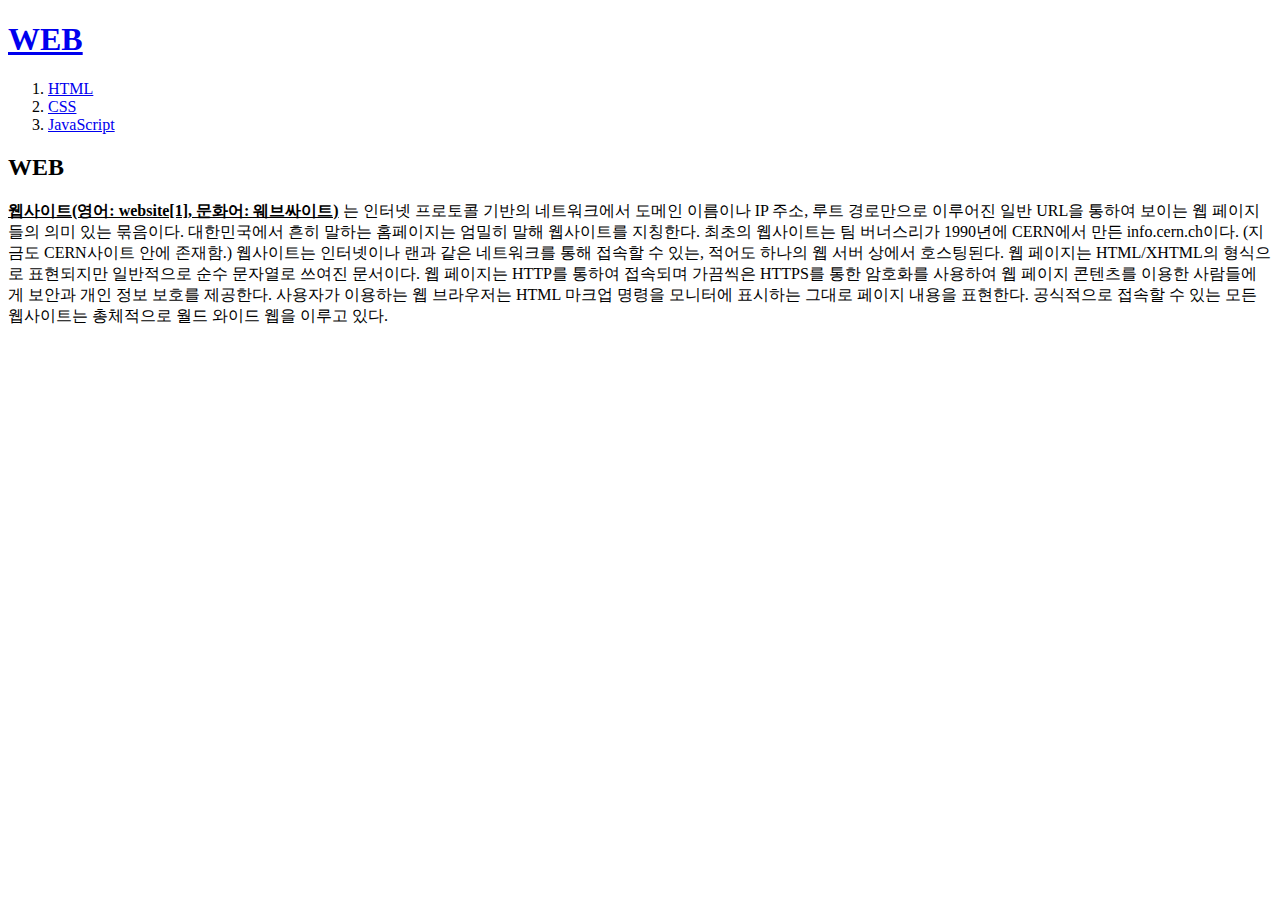
==== index.html @ 243d94f7 "웹사이트 완성 !!" ====
<!DOCTYPE html>
<html>
  <title>WEB1 - Welcome</title>
  <meta charset="utf-8" />
  <head>
    <body>
      <h1><a href="index.html">WEB</a></h1>
      <ol>
        <li><a href="1.html">HTML</a></li>
        <li><a href="2.html">CSS</a></li>
        <li><a href="3.html">JavaScript</a></li>
      </ol>

      <h2>WEB</h2>
      <p>
        <u><strong>웹사이트(영어: website[1], 문화어: 웨브싸이트)</strong></u>
        는 인터넷 프로토콜 기반의 네트워크에서 도메인 이름이나 IP 주소, 루트
        경로만으로 이루어진 일반 URL을 통하여 보이는 웹 페이지들의 의미 있는
        묶음이다. 대한민국에서 흔히 말하는 홈페이지는 엄밀히 말해 웹사이트를
        지칭한다. 최초의 웹사이트는 팀 버너스리가 1990년에 CERN에서 만든
        info.cern.ch이다. (지금도 CERN사이트 안에 존재함.) 웹사이트는 인터넷이나
        랜과 같은 네트워크를 통해 접속할 수 있는, 적어도 하나의 웹 서버 상에서
        호스팅된다. 웹 페이지는 HTML/XHTML의 형식으로 표현되지만 일반적으로 순수
        문자열로 쓰여진 문서이다. 웹 페이지는 HTTP를 통하여 접속되며 가끔씩은
        HTTPS를 통한 암호화를 사용하여 웹 페이지 콘텐츠를 이용한 사람들에게
        보안과 개인 정보 보호를 제공한다. 사용자가 이용하는 웹 브라우저는 HTML
        마크업 명령을 모니터에 표시하는 그대로 페이지 내용을 표현한다.
        공식적으로 접속할 수 있는 모든 웹사이트는 총체적으로 월드 와이드 웹을
        이루고 있다.
      </p>
    </body>
  </head>
</html>
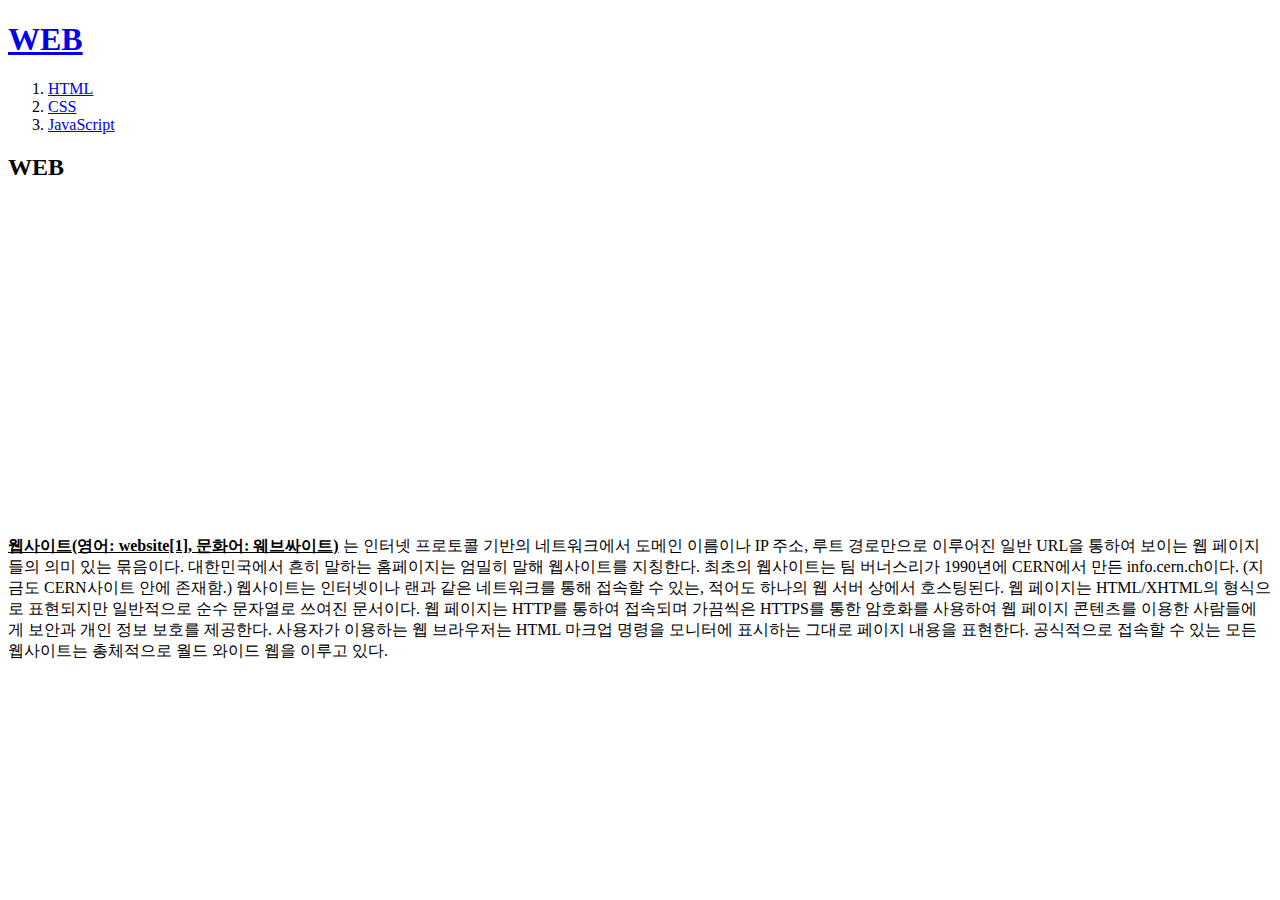
==== commit 43723013: "수정 1차" ====
--- a/index.html
+++ b/index.html
@@ -3,6 +3,15 @@
   <title>WEB1 - Welcome</title>
   <meta charset="utf-8" />
   <head>
+<!-- Google tag (gtag.js) -->
+<script async src="https://www.googletagmanager.com/gtag/js?id=G-L9VN38P6XE"></script>
+<script>
+  window.dataLayer = window.dataLayer || [];
+  function gtag(){dataLayer.push(arguments);}
+  gtag('js', new Date());
+
+  gtag('config', 'G-L9VN38P6XE');
+</script>
     <body>
       <h1><a href="index.html">WEB</a></h1>
       <ol>
@@ -12,6 +21,17 @@
       </ol>
 
       <h2>WEB</h2>
+      <p>
+        <iframe
+          width="560"
+          height="315"
+          src="https://www.youtube.com/embed/7T7r_oSp0SE?si=ERTA2ogUtE5Asbv8"
+          title="YouTube video player"
+          frameborder="0"
+          allow="accelerometer; autoplay; clipboard-write; encrypted-media; gyroscope; picture-in-picture; web-share"
+          allowfullscreen
+        ></iframe>
+      </p>
       <p>
         <u><strong>웹사이트(영어: website[1], 문화어: 웨브싸이트)</strong></u>
         는 인터넷 프로토콜 기반의 네트워크에서 도메인 이름이나 IP 주소, 루트
@@ -28,6 +48,34 @@
         공식적으로 접속할 수 있는 모든 웹사이트는 총체적으로 월드 와이드 웹을
         이루고 있다.
       </p>
+      <p>
+<!-- 댓글기능 -->
+        <div id="disqus_thread"></div>
+        <script>
+            (function() { // DON'T EDIT BELOW THIS LINE
+            var d = document, s = d.createElement('script');
+            s.src = 'https://web-1-u6ddgik0y2.disqus.com/embed.js';
+            s.setAttribute('data-timestamp', +new Date());
+            (d.head || d.body).appendChild(s);
+            })();
+        </script>
+        <noscript>Please enable JavaScript to view the <a href="https://disqus.com/?ref_noscript">comments powered by Disqus.</a></noscript>
+ </p>
+ <!-- 채팅기능추가 -->
+      <!--Start of Tawk.to Script-->
+      <script type="text/javascript">
+        var Tawk_API=Tawk_API||{}, Tawk_LoadStart=new Date();
+        (function(){
+        var s1=document.createElement("script"),s0=document.getElementsByTagName("script")[0];
+        s1.async=true;
+        s1.src='https://embed.tawk.to/65cc83358d261e1b5f604a0d/1hmje12l0';
+        s1.charset='UTF-8';
+        s1.setAttribute('crossorigin','*');
+        s0.parentNode.insertBefore(s1,s0);
+        })();
+        </script>
+        <!--End of Tawk.to Script-->
     </body>
   </head>
+  
 </html>
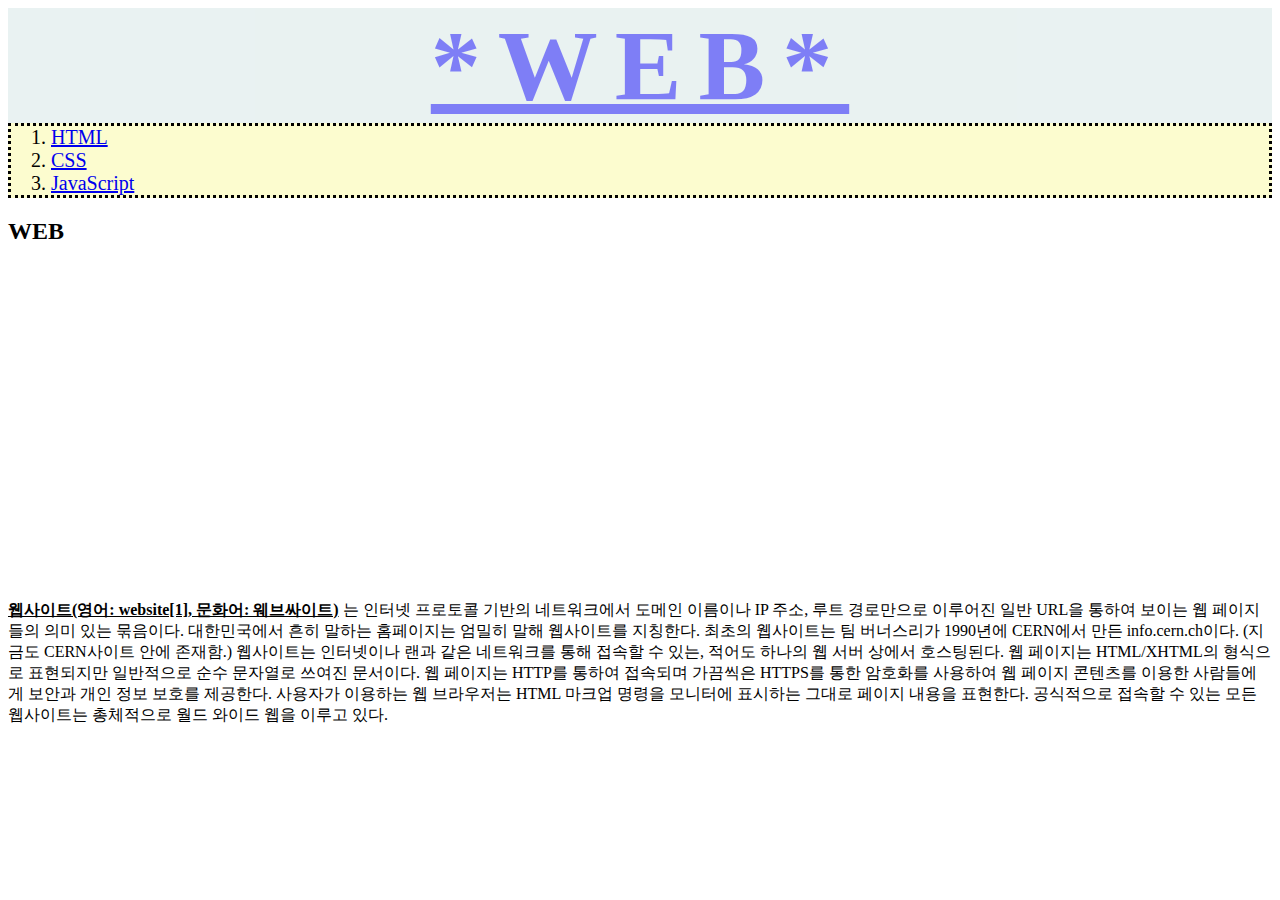
==== commit 1de8f67c: "수정 2" ====
--- a/index.html
+++ b/index.html
@@ -3,6 +3,7 @@
   <title>WEB1 - Welcome</title>
   <meta charset="utf-8" />
   <head>
+    <link href="index.css" rel="stylesheet" />
 <!-- Google tag (gtag.js) -->
 <script async src="https://www.googletagmanager.com/gtag/js?id=G-L9VN38P6XE"></script>
 <script>
@@ -13,7 +14,7 @@
   gtag('config', 'G-L9VN38P6XE');
 </script>
     <body>
-      <h1><a href="index.html">WEB</a></h1>
+      <h1><a href="index.html">*WEB*</a></h1>
       <ol>
         <li><a href="1.html">HTML</a></li>
         <li><a href="2.html">CSS</a></li>
@@ -22,6 +23,7 @@
 
       <h2>WEB</h2>
       <p>
+       <!--  동영상삽입 -->
         <iframe
           width="560"
           height="315"
--- a/index.css
+++ b/index.css
@@ -0,0 +1,24 @@
+h1 {
+  margin-top: 0%;
+  margin-bottom: 0%;
+  background-color: rgba(194, 219, 218, 0.7);
+  opacity: 0.5;
+  height: auto;
+  color: white;
+  text-decoration: none;
+  text-align: center;
+  font-size: 100px;
+  letter-spacing: 17px;
+}
+
+h1 a:visited {
+  color: rgb(0, 0, 0); /* 이미 방문한 링크의 색상을 변경 */
+  text-decoration: none; /* 이미 방문한 링크의 밑줄 제거 */
+  background-color: rgba(194, 219, 218, 0.7);
+}
+ol {
+  margin-top: 0%;
+  font-size: 20px;
+  border: 3px dotted black;
+  background-color: rgb(252, 252, 207);
+}
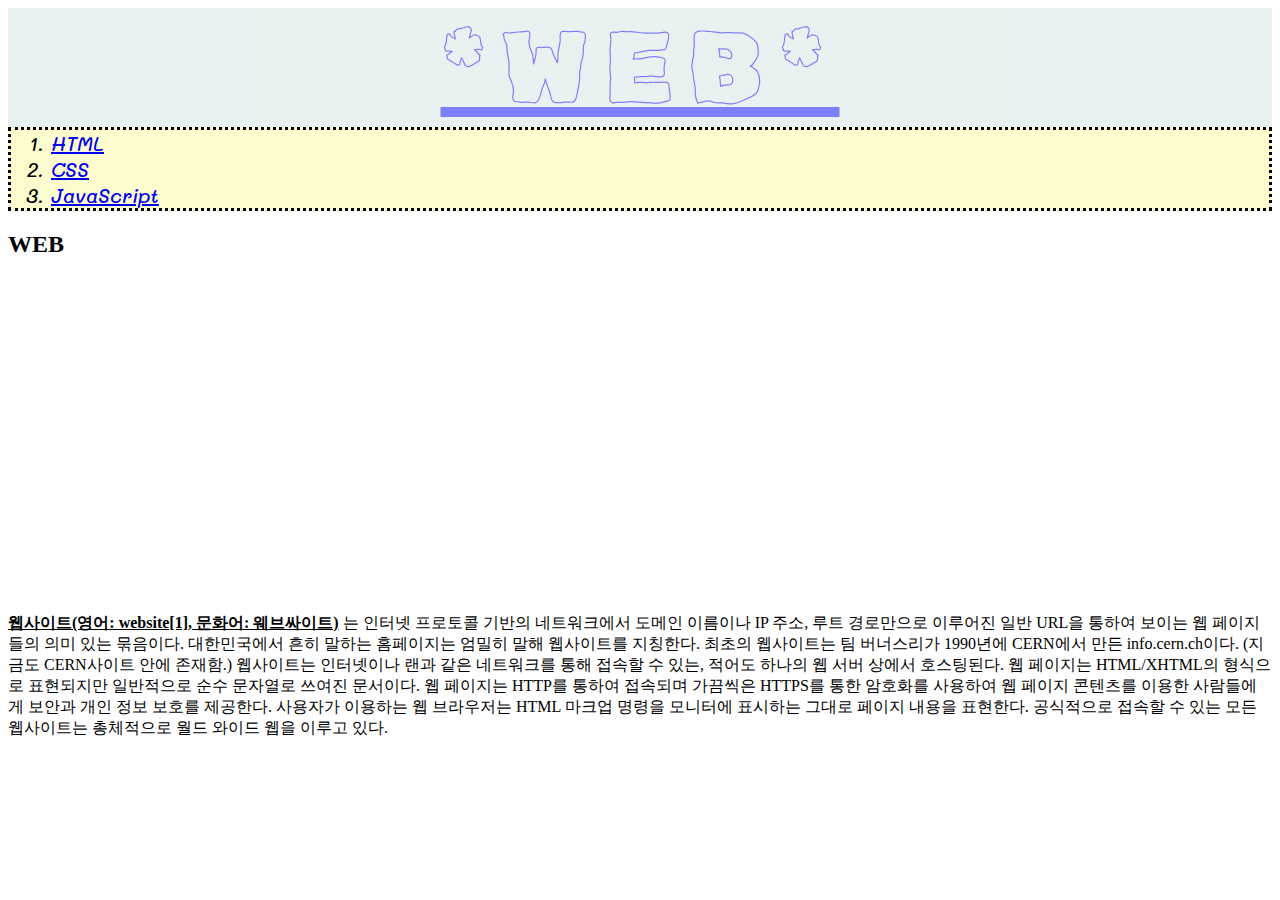
==== commit 10d68b59: "수정 3" ====
--- a/index.html
+++ b/index.html
@@ -3,6 +3,15 @@
   <title>WEB1 - Welcome</title>
   <meta charset="utf-8" />
   <head>
+    <!-- h1글씨체 -->
+    <link rel="preconnect" href="https://fonts.googleapis.com">
+    <link rel="preconnect" href="https://fonts.gstatic.com" crossorigin>
+    <link href="https://fonts.googleapis.com/css2?family=Orbit&family=Rubik+Scribble&display=swap" rel="stylesheet">
+    <!-- ol글씨체 -->
+    <link rel="preconnect" href="https://fonts.googleapis.com">
+    <link rel="preconnect" href="https://fonts.gstatic.com" crossorigin>
+    <link href="https://fonts.googleapis.com/css2?family=Mali:ital,wght@1,500&family=Montserrat:ital,wght@0,100..900;1,100..900&family=Orbit&family=Rubik+Scribble&display=swap" rel="stylesheet">
+
     <link href="index.css" rel="stylesheet" />
 <!-- Google tag (gtag.js) -->
 <script async src="https://www.googletagmanager.com/gtag/js?id=G-L9VN38P6XE"></script>
--- a/index.css
+++ b/index.css
@@ -9,11 +9,14 @@
   text-align: center;
   font-size: 100px;
   letter-spacing: 17px;
+  font-family: "Rubik Scribble", system-ui;
+  font-weight: 400;
+  font-style: normal;
 }
 
 h1 a:visited {
   color: rgb(0, 0, 0); /* 이미 방문한 링크의 색상을 변경 */
-  text-decoration: none; /* 이미 방문한 링크의 밑줄 제거 */
+  text-decoration: line-through; /* 이미 방문한 링크의 밑줄 제거 */
   background-color: rgba(194, 219, 218, 0.7);
 }
 ol {
@@ -21,4 +24,7 @@
   font-size: 20px;
   border: 3px dotted black;
   background-color: rgb(252, 252, 207);
+  font-family: "Mali", cursive;
+  font-weight: 500;
+  font-style: italic;
 }
